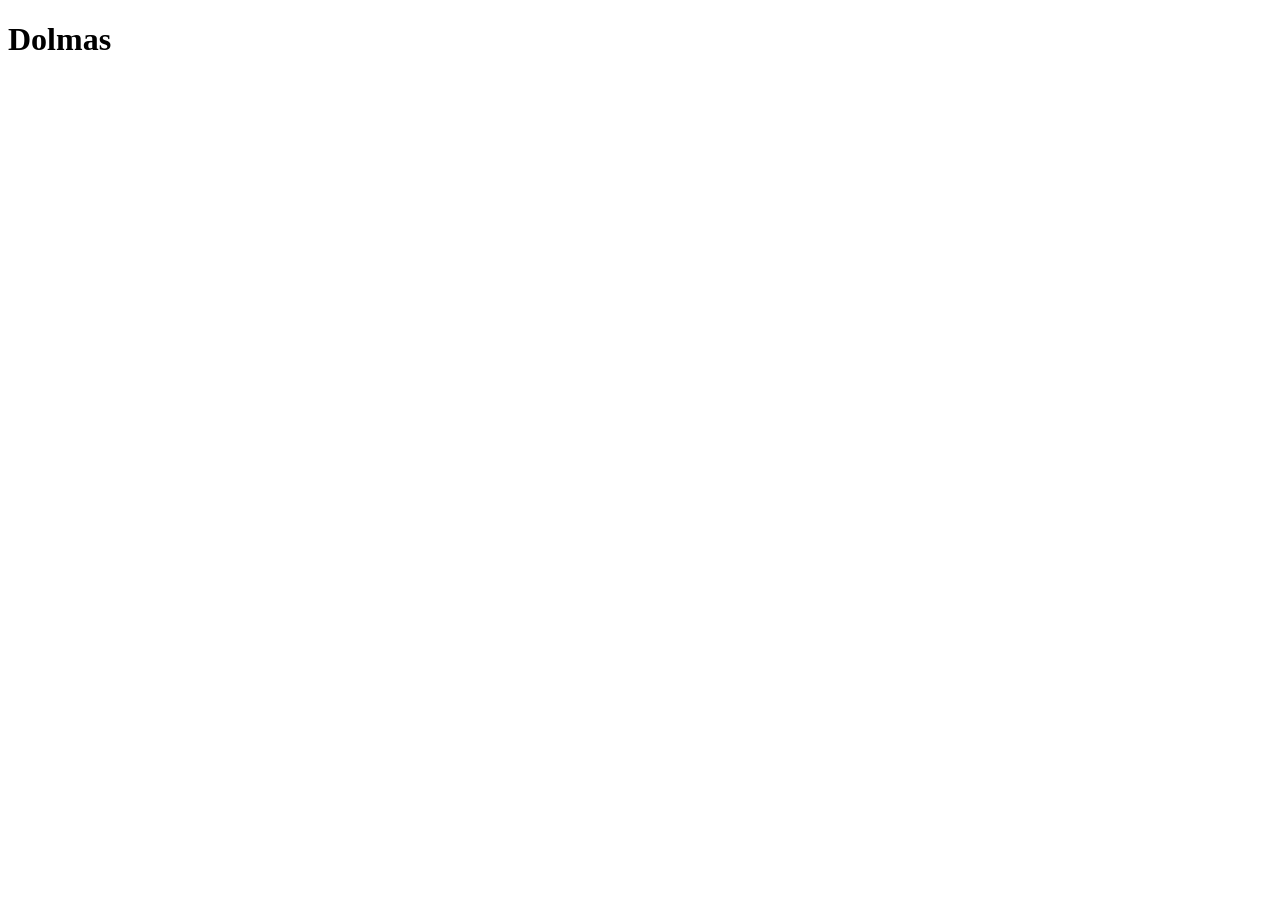
==== pages/dolmas.html @ d715f1a2 "Create the basis of the project Added index.html file, as well as files for three recipe pages. An u" ====
<!DOCTYPE html>
<html lang="en">
<head>
    <meta charset="UTF-8">
    <meta name="viewport" content="width=device-width, initial-scale=1.0">
    <title>Dolmas</title>
</head>
<body>
    <p><h1>Dolmas</h1></p>
</body>
</html>
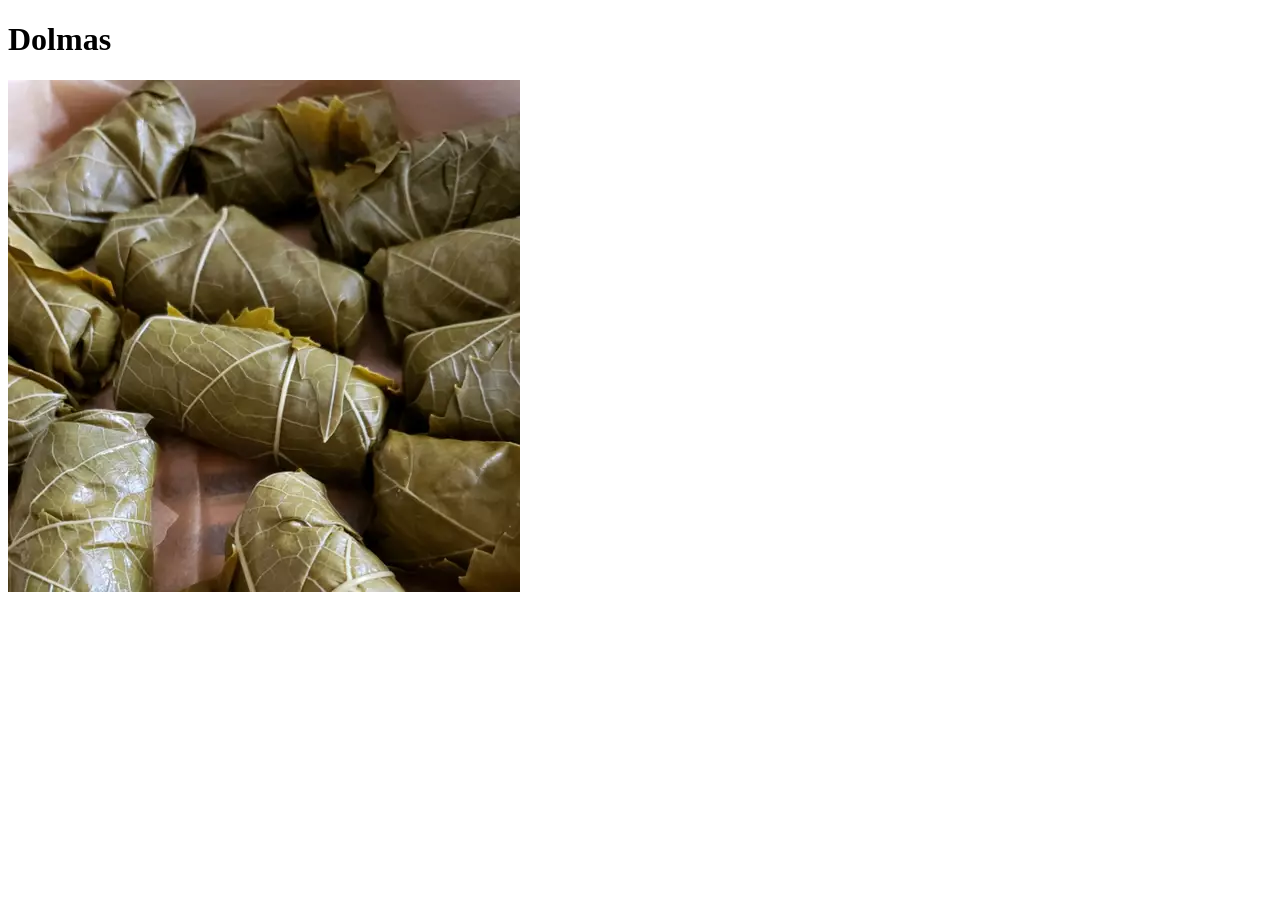
==== commit a92be5a9: "Add images to all pages with recipes" ====
--- a/pages/dolmas.html
+++ b/pages/dolmas.html
@@ -7,5 +7,6 @@
 </head>
 <body>
     <p><h1>Dolmas</h1></p>
+    <img src="../images/Dolmas.webp" alt="stuffed grape leaves">
 </body>
 </html>
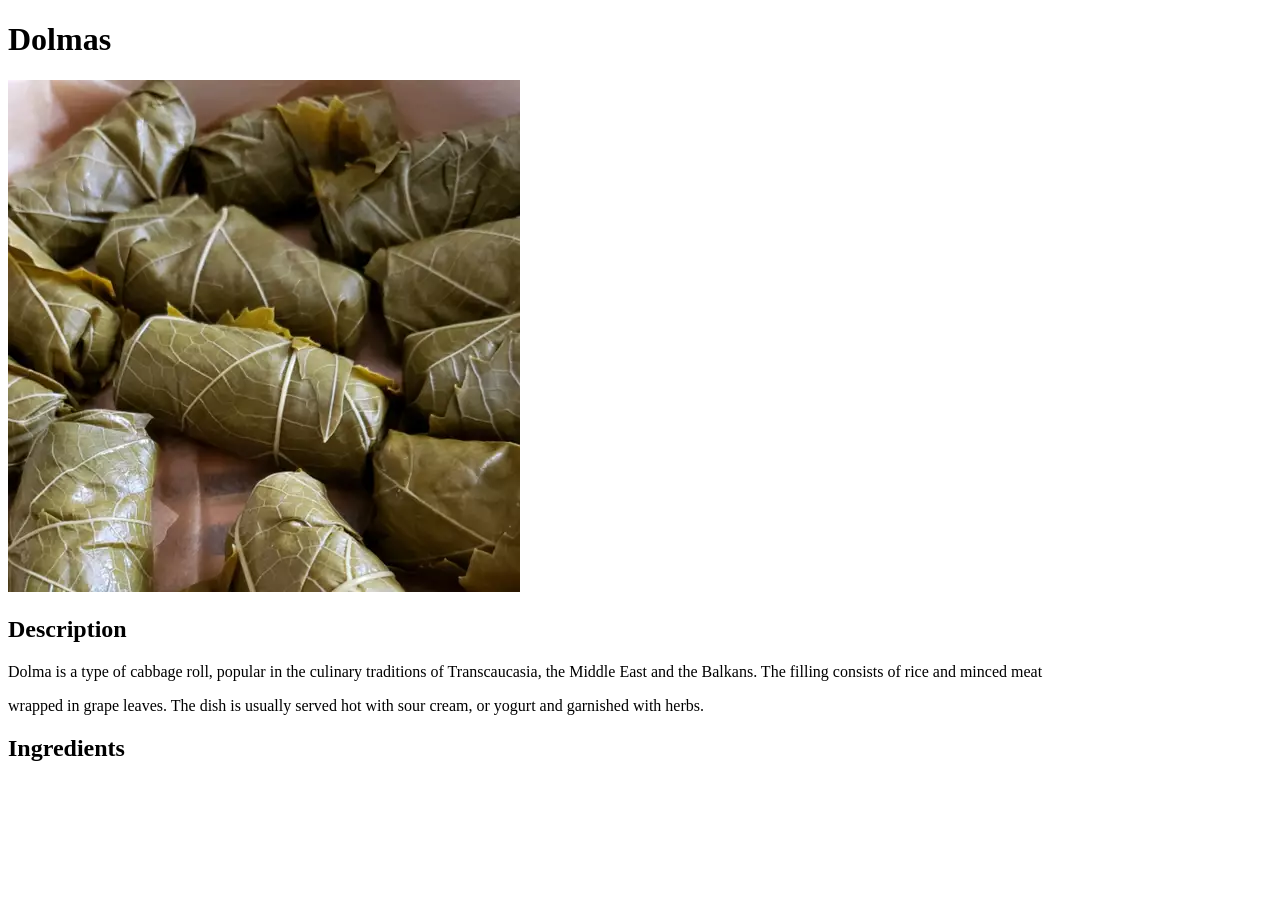
==== commit 3a136e3c: "Add descriptions to the recipes pages" ====
--- a/pages/dolmas.html
+++ b/pages/dolmas.html
@@ -8,5 +8,12 @@
 <body>
     <p><h1>Dolmas</h1></p>
     <img src="../images/Dolmas.webp" alt="stuffed grape leaves">
+    <h2>Description</h2>
+    <p>Dolma is a type of cabbage roll, popular in the culinary traditions of Transcaucasia,
+    the Middle East and the Balkans. The filling consists of rice and minced meat </p>
+    <p>wrapped in grape leaves. The dish is usually served hot with sour cream, 
+     or yogurt and garnished with herbs.</p>
+    <h2>Ingredients</h2>
+        
 </body>
 </html>
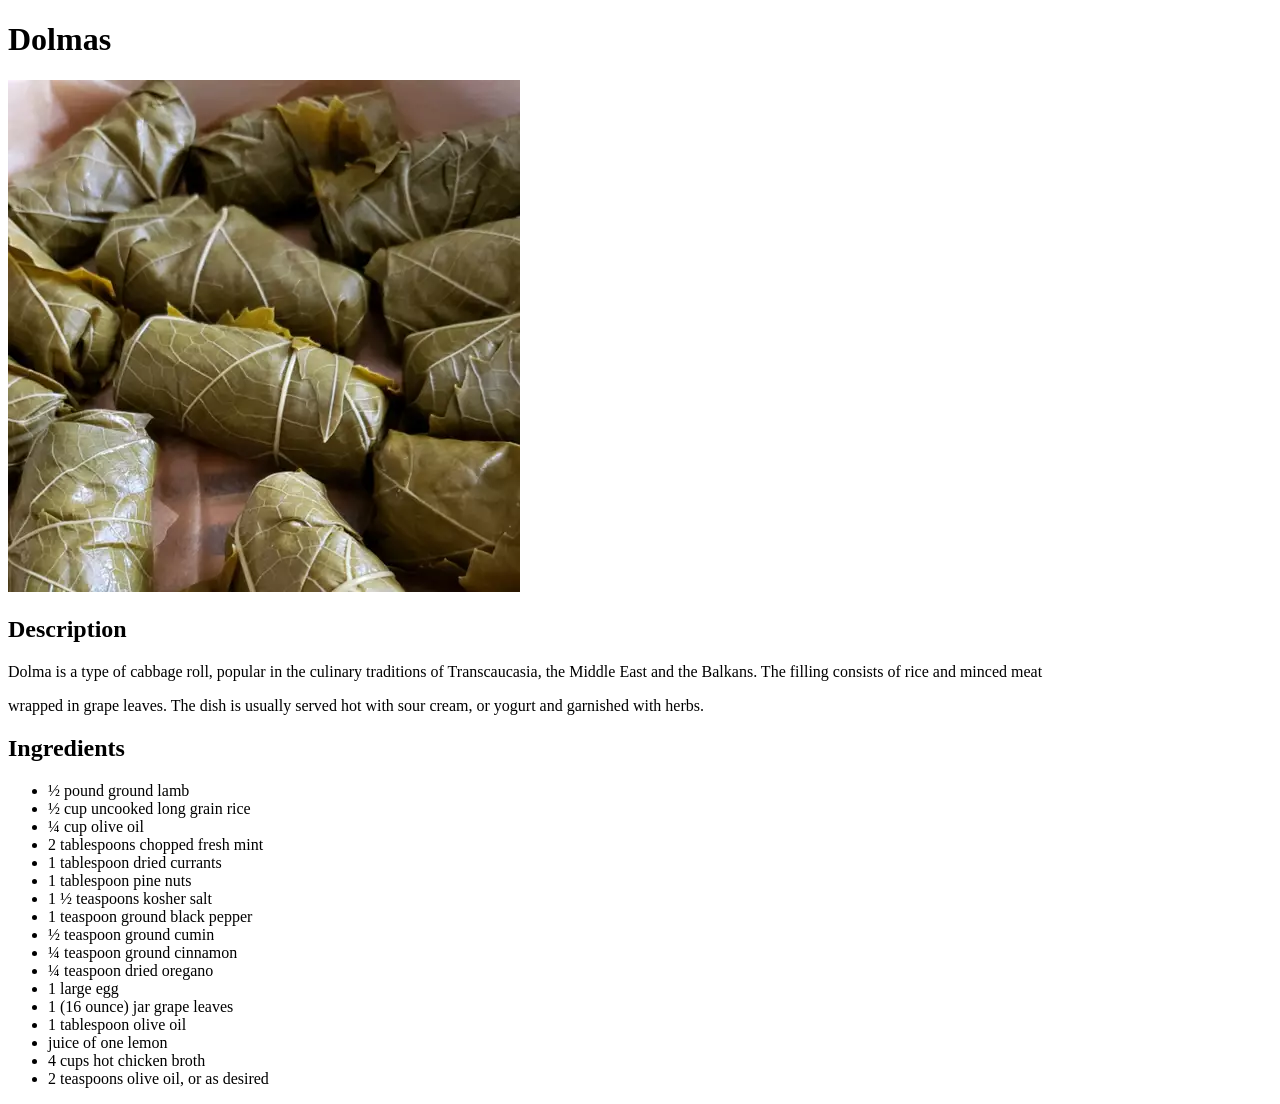
==== commit 47c0e842: "Add ingredients to the dolmas" ====
--- a/pages/dolmas.html
+++ b/pages/dolmas.html
@@ -14,6 +14,26 @@
     <p>wrapped in grape leaves. The dish is usually served hot with sour cream, 
      or yogurt and garnished with herbs.</p>
     <h2>Ingredients</h2>
-        
+    
+    <ul>
+        <li>½ pound ground lamb</li>
+        <li>½ cup uncooked long grain rice</li>
+        <li>¼ cup olive oil</li>
+        <li>2 tablespoons chopped fresh mint</li>
+        <li>1 tablespoon dried currants</li>
+        <li>1 tablespoon pine nuts</li>
+        <li>1 ½ teaspoons kosher salt</li>
+        <li>1 teaspoon ground black pepper</li>
+        <li>½ teaspoon ground cumin</li>
+        <li>¼ teaspoon ground cinnamon</li>
+        <li>¼ teaspoon dried oregano</li>
+        <li>1 large egg</li>
+        <li>1 (16 ounce) jar grape leaves</li>
+        <li>1 tablespoon olive oil</li>
+        <li>juice of one lemon</li>
+        <li>4 cups hot chicken broth</li>
+        <li>2 teaspoons olive oil, or as desired</li>
+    </ul>
+
 </body>
 </html>
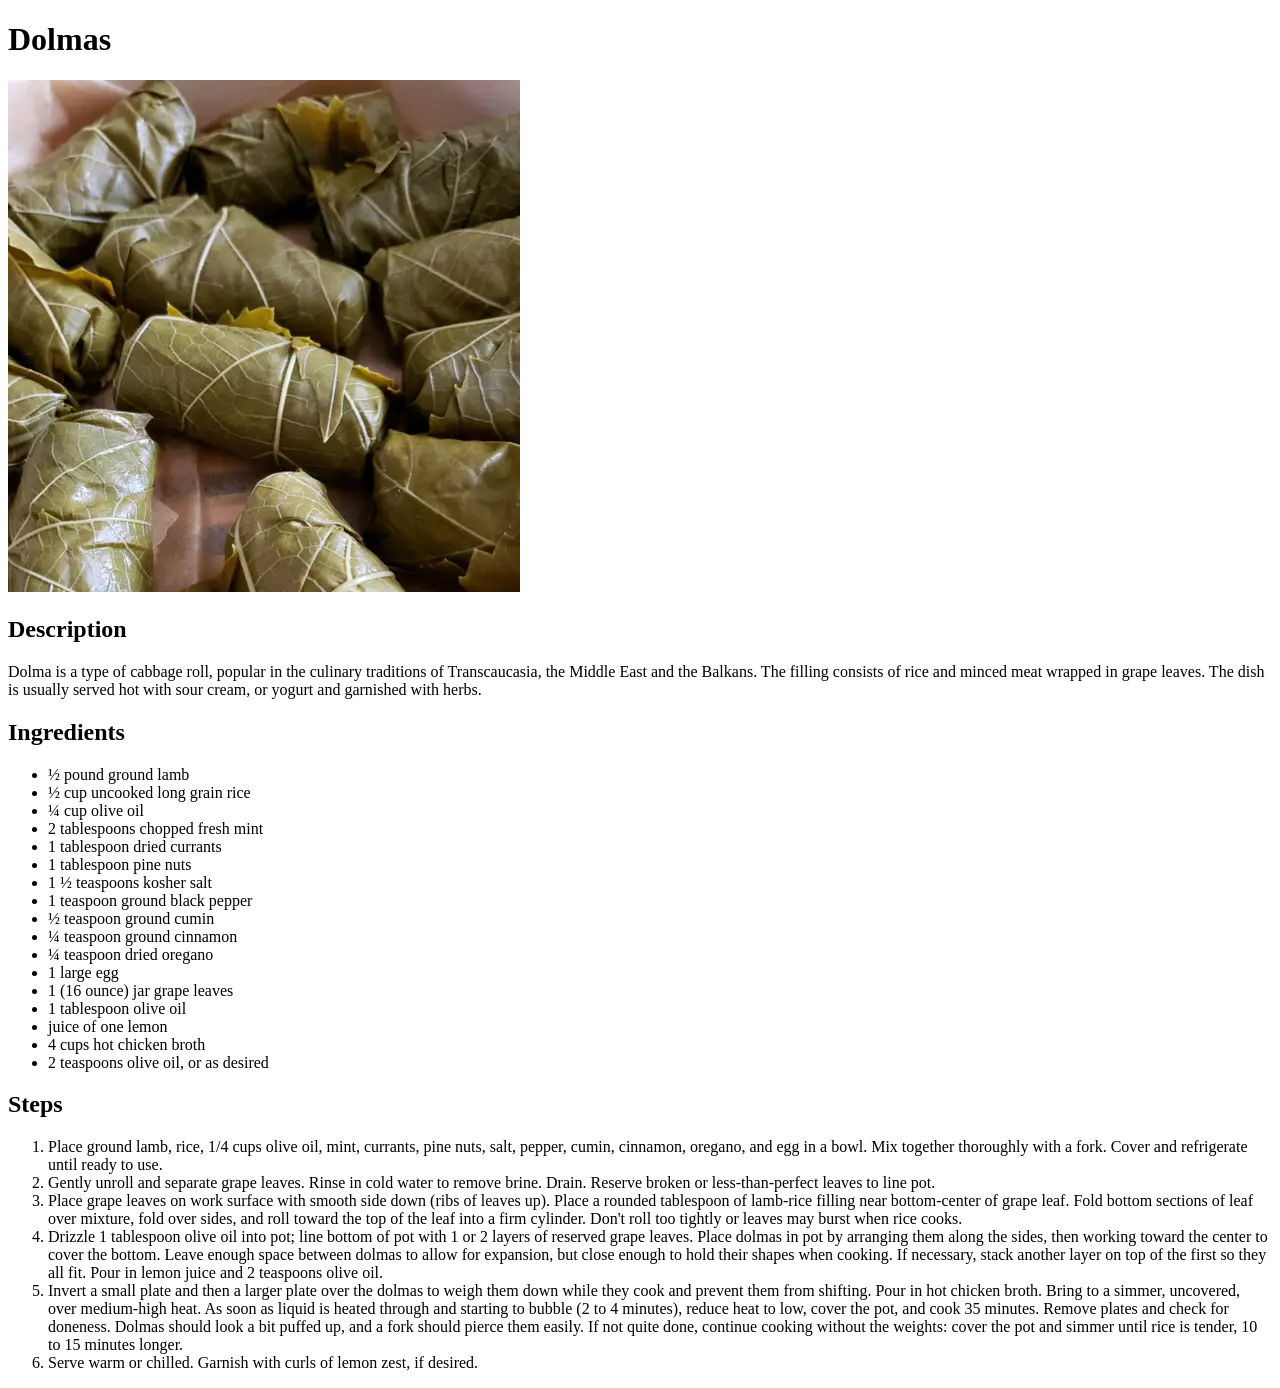
==== commit 5f6a55ef: "Add Steps to the dolmas" ====
--- a/pages/dolmas.html
+++ b/pages/dolmas.html
@@ -9,12 +9,14 @@
     <p><h1>Dolmas</h1></p>
     <img src="../images/Dolmas.webp" alt="stuffed grape leaves">
     <h2>Description</h2>
+    
     <p>Dolma is a type of cabbage roll, popular in the culinary traditions of Transcaucasia,
-    the Middle East and the Balkans. The filling consists of rice and minced meat </p>
-    <p>wrapped in grape leaves. The dish is usually served hot with sour cream, 
+    the Middle East and the Balkans. The filling consists of rice and minced meat 
+    wrapped in grape leaves. The dish is usually served hot with sour cream, 
      or yogurt and garnished with herbs.</p>
+    
     <h2>Ingredients</h2>
-    
+
     <ul>
         <li>½ pound ground lamb</li>
         <li>½ cup uncooked long grain rice</li>
@@ -35,5 +37,16 @@
         <li>2 teaspoons olive oil, or as desired</li>
     </ul>
 
+    <h2>Steps</h2>
+
+    <ol>
+        <li>Place ground lamb, rice, 1/4 cups olive oil, mint, currants, pine nuts, salt, pepper, cumin, cinnamon, oregano, and egg in a bowl. Mix together thoroughly with a fork. Cover and refrigerate until ready to use.</li>
+        <li>Gently unroll and separate grape leaves. Rinse in cold water to remove brine. Drain. Reserve broken or less-than-perfect leaves to line pot.</li>
+        <li>Place grape leaves on work surface with smooth side down (ribs of leaves up). Place a rounded tablespoon of lamb-rice filling near bottom-center of grape leaf. Fold bottom sections of leaf over mixture, fold over sides, and roll toward the top of the leaf into a firm cylinder. Don't roll too tightly or leaves may burst when rice cooks.</li>
+        <li>Drizzle 1 tablespoon olive oil into pot; line bottom of pot with 1 or 2 layers of reserved grape leaves. Place dolmas in pot by arranging them along the sides, then working toward the center to cover the bottom. Leave enough space between dolmas to allow for expansion, but close enough to hold their shapes when cooking. If necessary, stack another layer on top of the first so they all fit. Pour in lemon juice and 2 teaspoons olive oil.</li>
+        <li>Invert a small plate and then a larger plate over the dolmas to weigh them down while they cook and prevent them from shifting. Pour in hot chicken broth. Bring to a simmer, uncovered, over medium-high heat. As soon as liquid is heated through and starting to bubble (2 to 4 minutes), reduce heat to low, cover the pot, and cook 35 minutes. Remove plates and check for doneness. Dolmas should look a bit puffed up, and a fork should pierce them easily. If not quite done, continue cooking without the weights: cover the pot and simmer until rice is tender, 10 to 15 minutes longer.</li>
+        <li>Serve warm or chilled. Garnish with curls of lemon zest, if desired.</li>
+    </ol>
+
 </body>
 </html>
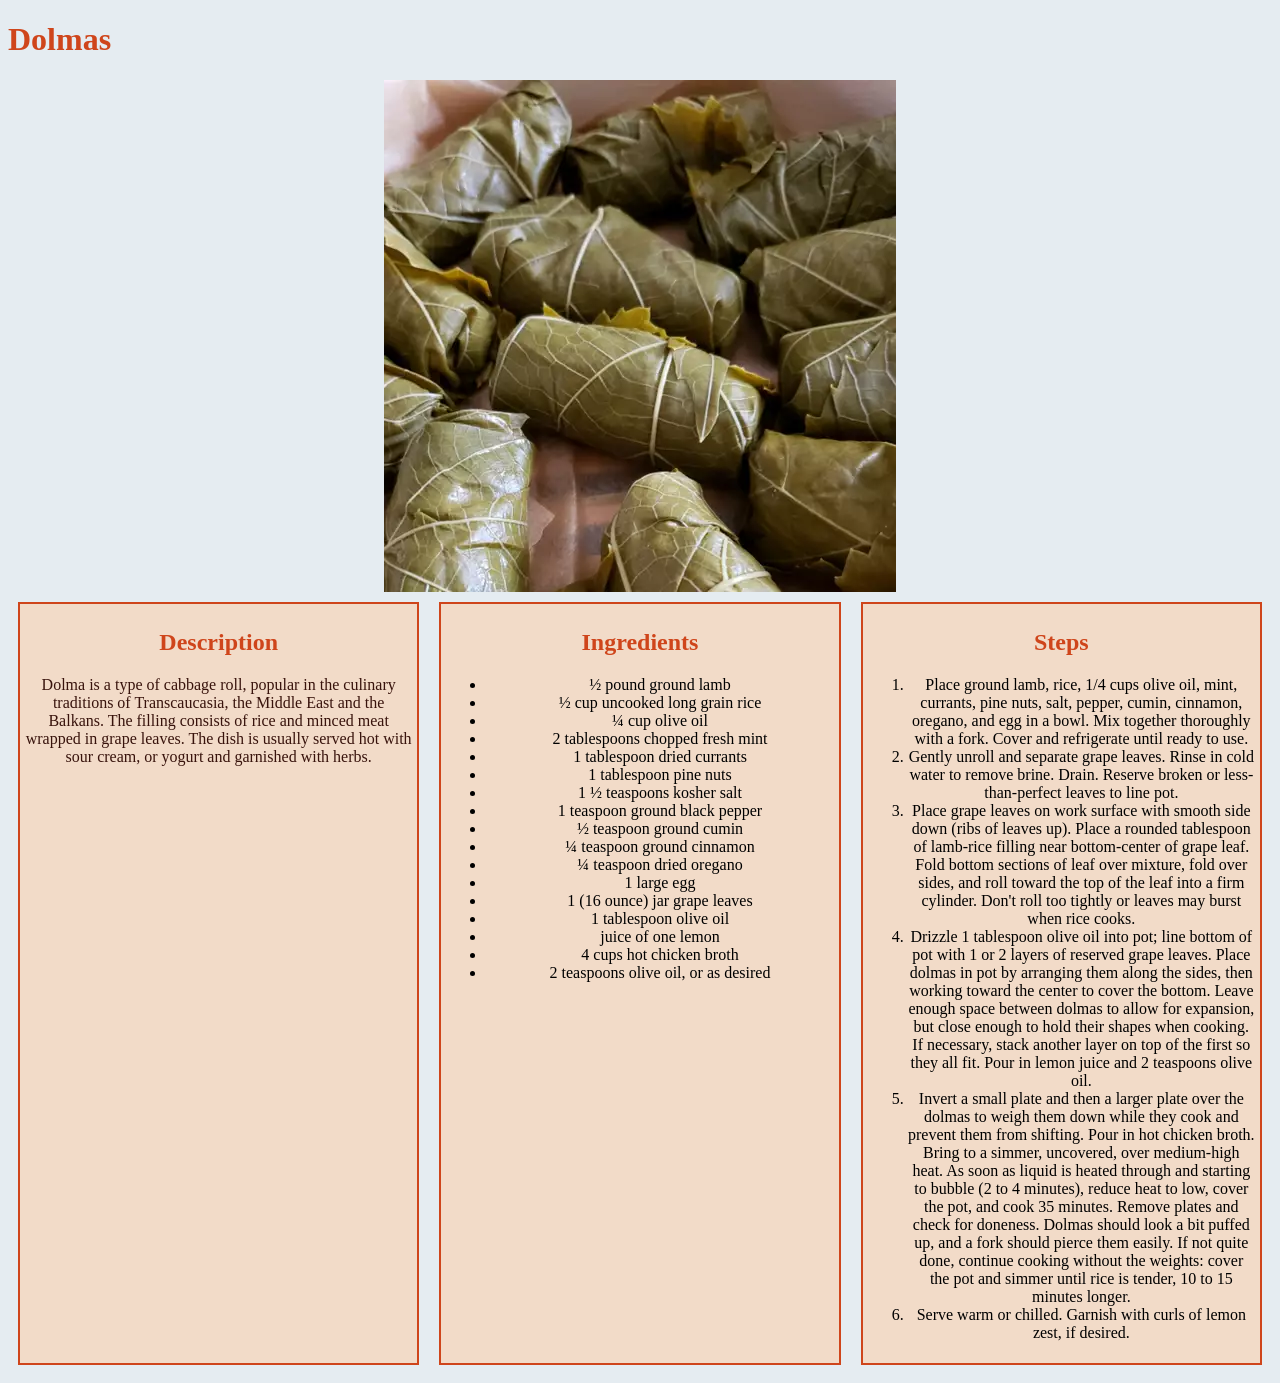
==== commit dd958b45: "add style" ====
--- a/pages/dolmas.html
+++ b/pages/dolmas.html
@@ -4,49 +4,56 @@
     <meta charset="UTF-8">
     <meta name="viewport" content="width=device-width, initial-scale=1.0">
     <title>Dolmas</title>
+    <link rel="stylesheet" href="../styles.css">
 </head>
 <body>
-    <p><h1>Dolmas</h1></p>
-    <img src="../images/Dolmas.webp" alt="stuffed grape leaves">
-    <h2>Description</h2>
+    <h1>Dolmas</h1>
+    <img src="../images/Dolmas.webp" alt="stuffed grape leaves" width="512" height="512">
     
-    <p>Dolma is a type of cabbage roll, popular in the culinary traditions of Transcaucasia,
-    the Middle East and the Balkans. The filling consists of rice and minced meat 
-    wrapped in grape leaves. The dish is usually served hot with sour cream, 
-     or yogurt and garnished with herbs.</p>
-    
-    <h2>Ingredients</h2>
+    <div class="flex-container">
 
-    <ul>
-        <li>½ pound ground lamb</li>
-        <li>½ cup uncooked long grain rice</li>
-        <li>¼ cup olive oil</li>
-        <li>2 tablespoons chopped fresh mint</li>
-        <li>1 tablespoon dried currants</li>
-        <li>1 tablespoon pine nuts</li>
-        <li>1 ½ teaspoons kosher salt</li>
-        <li>1 teaspoon ground black pepper</li>
-        <li>½ teaspoon ground cumin</li>
-        <li>¼ teaspoon ground cinnamon</li>
-        <li>¼ teaspoon dried oregano</li>
-        <li>1 large egg</li>
-        <li>1 (16 ounce) jar grape leaves</li>
-        <li>1 tablespoon olive oil</li>
-        <li>juice of one lemon</li>
-        <li>4 cups hot chicken broth</li>
-        <li>2 teaspoons olive oil, or as desired</li>
-    </ul>
+        <div class="one">
+            <h2>Description</h2>
+            <p>Dolma is a type of cabbage roll, popular in the culinary traditions of Transcaucasia,
+            the Middle East and the Balkans. The filling consists of rice and minced meat 
+            wrapped in grape leaves. The dish is usually served hot with sour cream, 
+            or yogurt and garnished with herbs.</p>
+        </div>
 
-    <h2>Steps</h2>
+        <div class="two">
+            <h2>Ingredients</h2>
+            <ul>
+                <li>½ pound ground lamb</li>
+                <li>½ cup uncooked long grain rice</li>
+                <li>¼ cup olive oil</li>
+                <li>2 tablespoons chopped fresh mint</li>
+                <li>1 tablespoon dried currants</li>
+                <li>1 tablespoon pine nuts</li>
+                <li>1 ½ teaspoons kosher salt</li>
+                <li>1 teaspoon ground black pepper</li>
+                <li>½ teaspoon ground cumin</li>
+                <li>¼ teaspoon ground cinnamon</li>
+                <li>¼ teaspoon dried oregano</li>
+                <li>1 large egg</li>
+                <li>1 (16 ounce) jar grape leaves</li>
+                <li>1 tablespoon olive oil</li>
+                <li>juice of one lemon</li>
+                <li>4 cups hot chicken broth</li>
+                <li>2 teaspoons olive oil, or as desired</li>
+            </ul>
+        </div>
 
-    <ol>
-        <li>Place ground lamb, rice, 1/4 cups olive oil, mint, currants, pine nuts, salt, pepper, cumin, cinnamon, oregano, and egg in a bowl. Mix together thoroughly with a fork. Cover and refrigerate until ready to use.</li>
-        <li>Gently unroll and separate grape leaves. Rinse in cold water to remove brine. Drain. Reserve broken or less-than-perfect leaves to line pot.</li>
-        <li>Place grape leaves on work surface with smooth side down (ribs of leaves up). Place a rounded tablespoon of lamb-rice filling near bottom-center of grape leaf. Fold bottom sections of leaf over mixture, fold over sides, and roll toward the top of the leaf into a firm cylinder. Don't roll too tightly or leaves may burst when rice cooks.</li>
-        <li>Drizzle 1 tablespoon olive oil into pot; line bottom of pot with 1 or 2 layers of reserved grape leaves. Place dolmas in pot by arranging them along the sides, then working toward the center to cover the bottom. Leave enough space between dolmas to allow for expansion, but close enough to hold their shapes when cooking. If necessary, stack another layer on top of the first so they all fit. Pour in lemon juice and 2 teaspoons olive oil.</li>
-        <li>Invert a small plate and then a larger plate over the dolmas to weigh them down while they cook and prevent them from shifting. Pour in hot chicken broth. Bring to a simmer, uncovered, over medium-high heat. As soon as liquid is heated through and starting to bubble (2 to 4 minutes), reduce heat to low, cover the pot, and cook 35 minutes. Remove plates and check for doneness. Dolmas should look a bit puffed up, and a fork should pierce them easily. If not quite done, continue cooking without the weights: cover the pot and simmer until rice is tender, 10 to 15 minutes longer.</li>
-        <li>Serve warm or chilled. Garnish with curls of lemon zest, if desired.</li>
-    </ol>
-
+        <div class="three">
+            <h2>Steps</h2>
+            <ol>
+                <li>Place ground lamb, rice, 1/4 cups olive oil, mint, currants, pine nuts, salt, pepper, cumin, cinnamon, oregano, and egg in a bowl. Mix together thoroughly with a fork. Cover and refrigerate until ready to use.</li>
+                <li>Gently unroll and separate grape leaves. Rinse in cold water to remove brine. Drain. Reserve broken or less-than-perfect leaves to line pot.</li>
+                <li>Place grape leaves on work surface with smooth side down (ribs of leaves up). Place a rounded tablespoon of lamb-rice filling near bottom-center of grape leaf. Fold bottom sections of leaf over mixture, fold over sides, and roll toward the top of the leaf into a firm cylinder. Don't roll too tightly or leaves may burst when rice cooks.</li>
+                <li>Drizzle 1 tablespoon olive oil into pot; line bottom of pot with 1 or 2 layers of reserved grape leaves. Place dolmas in pot by arranging them along the sides, then working toward the center to cover the bottom. Leave enough space between dolmas to allow for expansion, but close enough to hold their shapes when cooking. If necessary, stack another layer on top of the first so they all fit. Pour in lemon juice and 2 teaspoons olive oil.</li>
+                <li>Invert a small plate and then a larger plate over the dolmas to weigh them down while they cook and prevent them from shifting. Pour in hot chicken broth. Bring to a simmer, uncovered, over medium-high heat. As soon as liquid is heated through and starting to bubble (2 to 4 minutes), reduce heat to low, cover the pot, and cook 35 minutes. Remove plates and check for doneness. Dolmas should look a bit puffed up, and a fork should pierce them easily. If not quite done, continue cooking without the weights: cover the pot and simmer until rice is tender, 10 to 15 minutes longer.</li>
+                <li>Serve warm or chilled. Garnish with curls of lemon zest, if desired.</li>
+            </ol>
+        </div>
+    </div>
 </body>
 </html>
--- a/styles.css
+++ b/styles.css
@@ -0,0 +1,33 @@
+h1 {
+    color: rgb(207, 69, 27);
+}
+
+h2 {
+    color: rgb(207, 69, 27);
+}
+
+.flex-container {
+    display: flex;
+  }
+  
+  .flex-container div {
+    background: rgb(242, 219, 200);
+    border: 2px solid rgb(207, 69, 27);
+    margin: 10px;
+    padding: 5px;
+    flex: 1;
+    text-align: center;
+  }
+
+  body {
+    background-color: rgb(229, 236, 241);
+  }
+
+  img {
+    display: block; 
+    margin: 0 auto;
+  }
+
+  p {
+    color: rgb(56, 19, 12);
+  }
